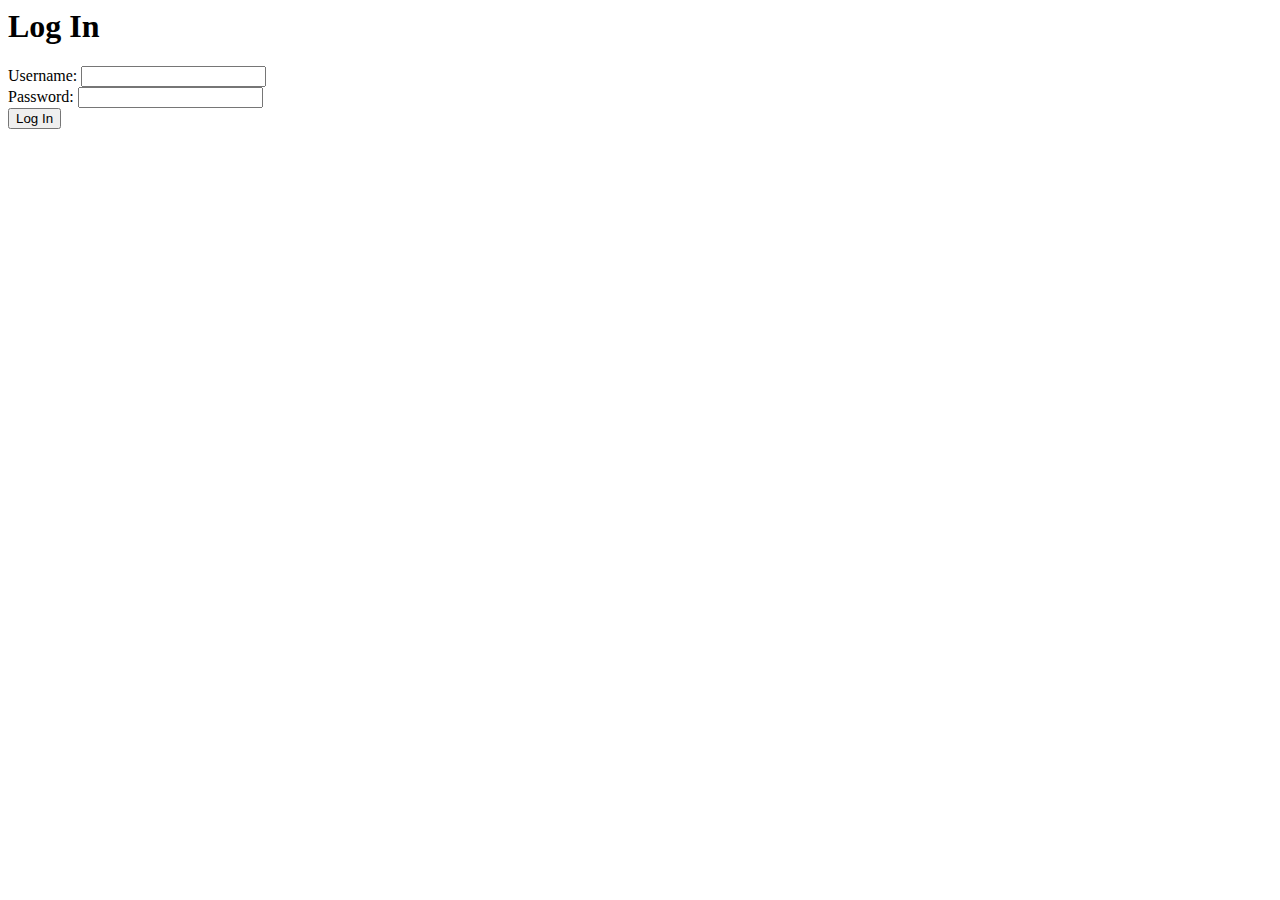
==== index.html @ 5673338b "Add HTML form" ====
<html>
  <h1>Log In</h1>
  <form action="login.php" method="post">
    <label for="username">Username: </label>
    <input type="username" required>
    <br>
    <label for="password">Password: </label>
    <input type="password" required>
    <br>
    <input type="submit" value="Log In">
  </form>
</html>
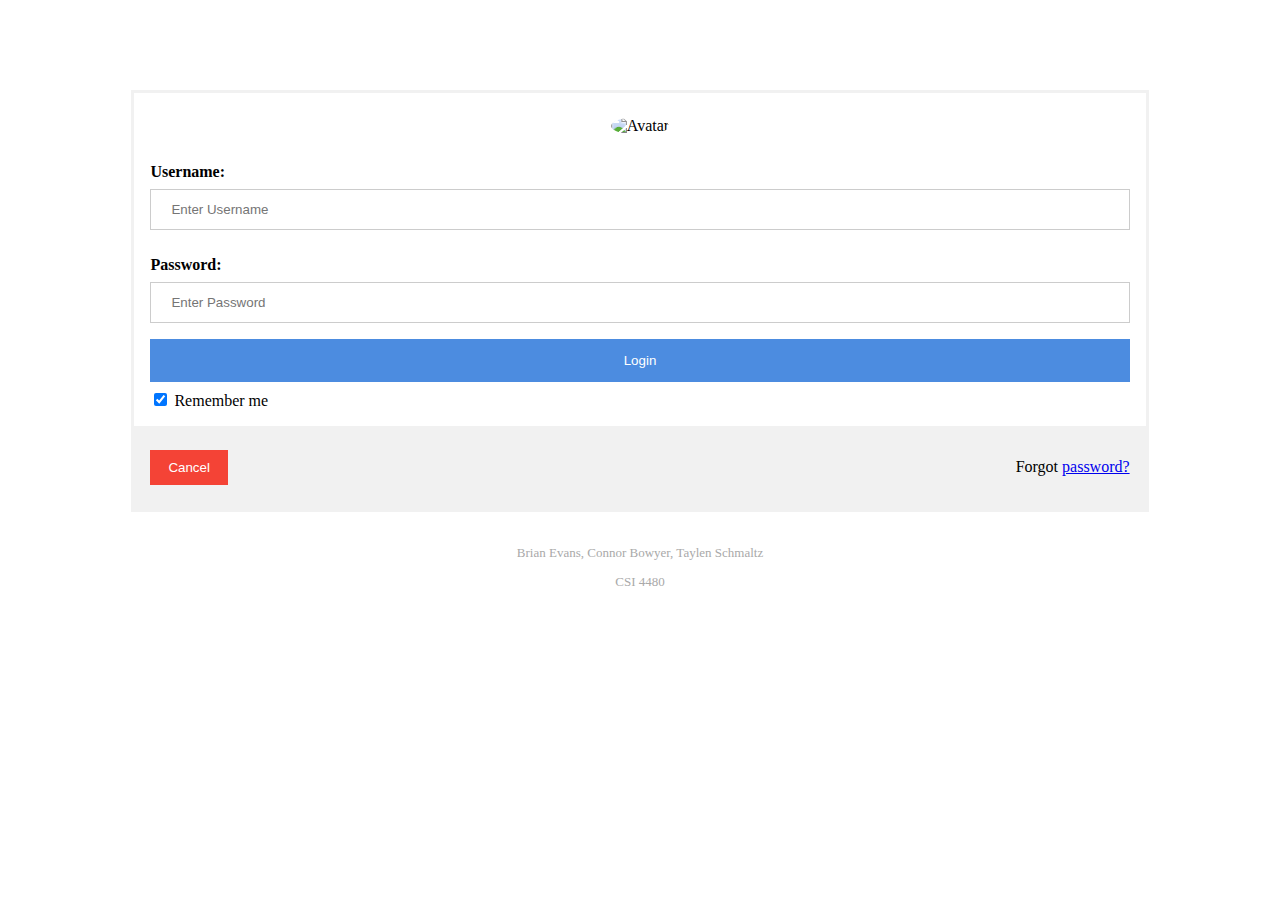
==== commit 1edd089c: "Add files via upload" ====
--- a/index.html
+++ b/index.html
@@ -1,12 +1,40 @@
-<html>
-  <h1>Log In</h1>
-  <form action="login.php" method="post">
-    <label for="username">Username: </label>
-    <input type="username" required>
-    <br>
-    <label for="password">Password: </label>
-    <input type="password" required>
-    <br>
-    <input type="submit" value="Log In">
-  </form>
-</html>
+<!DOCTYPE html>
+
+<head>
+    <link rel="stylesheet" href="style.css">
+</head>
+
+<body>
+
+    <form action="login.php" method="post">
+        <div class="imgcontainer">
+            <img src="logo.png" alt="Avatar" class="avatar">
+        </div>
+
+        <div class="container">
+            <label for="username"><b>Username:</b></label>
+            <input type="text" placeholder="Enter Username" name="uname" required>
+            <BR>
+            <label for="password"><b>Password:</b></label>
+            <input type="password" placeholder="Enter Password" name="psw" required>
+
+            <button type="submit" value="Log In">Login</button>
+            <label>
+            <input type="checkbox" checked="checked" name="remember"> Remember me
+          </label>
+        </div>
+
+        <div class="container" style="background-color:#f1f1f1">
+            <button type="button" class="cancelbtn">Cancel</button>
+            <span class="psw">Forgot 
+                <a href="one.html">password?</a>
+            </span>
+        </div>
+    </form>
+
+</body>
+
+<footer id="footer">
+    <p>Brian Evans, Connor Bowyer, Taylen Schmaltz</p>
+    <p> CSI 4480</p>
+</footer>--- a/style.css
+++ b/style.css
@@ -0,0 +1,92 @@
+/* Bordered form */
+
+form {
+    width: 80%;
+    display: table;
+    margin-top: 90px;
+    margin-left: auto;
+    margin-right: auto;
+    border: 3px solid #f1f1f1;
+}
+
+
+/* Full-width inputs */
+
+input[type=text],
+input[type=password] {
+    width: 100%;
+    padding: 12px 20px;
+    margin: 8px 0;
+    display: block;
+    border: 1px solid #ccc;
+    box-sizing: border-box;
+}
+
+
+/* Set a style for all buttons */
+
+button {
+    background-color: #4c8ce0;
+    color: white;
+    padding: 14px 20px;
+    margin: 8px 0;
+    border: none;
+    cursor: pointer;
+    width: 100%;
+}
+
+
+/* Add a hover effect for buttons */
+
+button:hover {
+    opacity: 0.8;
+}
+
+
+/* Extra style for the cancel button (red) */
+
+.cancelbtn {
+    width: auto;
+    padding: 10px 18px;
+    background-color: #f44336;
+}
+
+
+/* Center the avatar image inside this container */
+
+.imgcontainer {
+    text-align: center;
+    margin: 24px 0 12px 0;
+}
+
+
+/* Avatar image */
+
+img.avatar {
+    width: 40%;
+    border-radius: 50%;
+}
+
+
+/* Add padding to containers */
+
+.container {
+    padding: 16px;
+}
+
+
+/* The "Forgot password" text */
+
+span.psw {
+    float: right;
+    padding-top: 16px;
+}
+
+#footer {
+    padding-top: 20px;
+    font-size: 13px;
+    margin: auto;
+    display: block;
+    text-align: center;
+    color: darkgray;
+}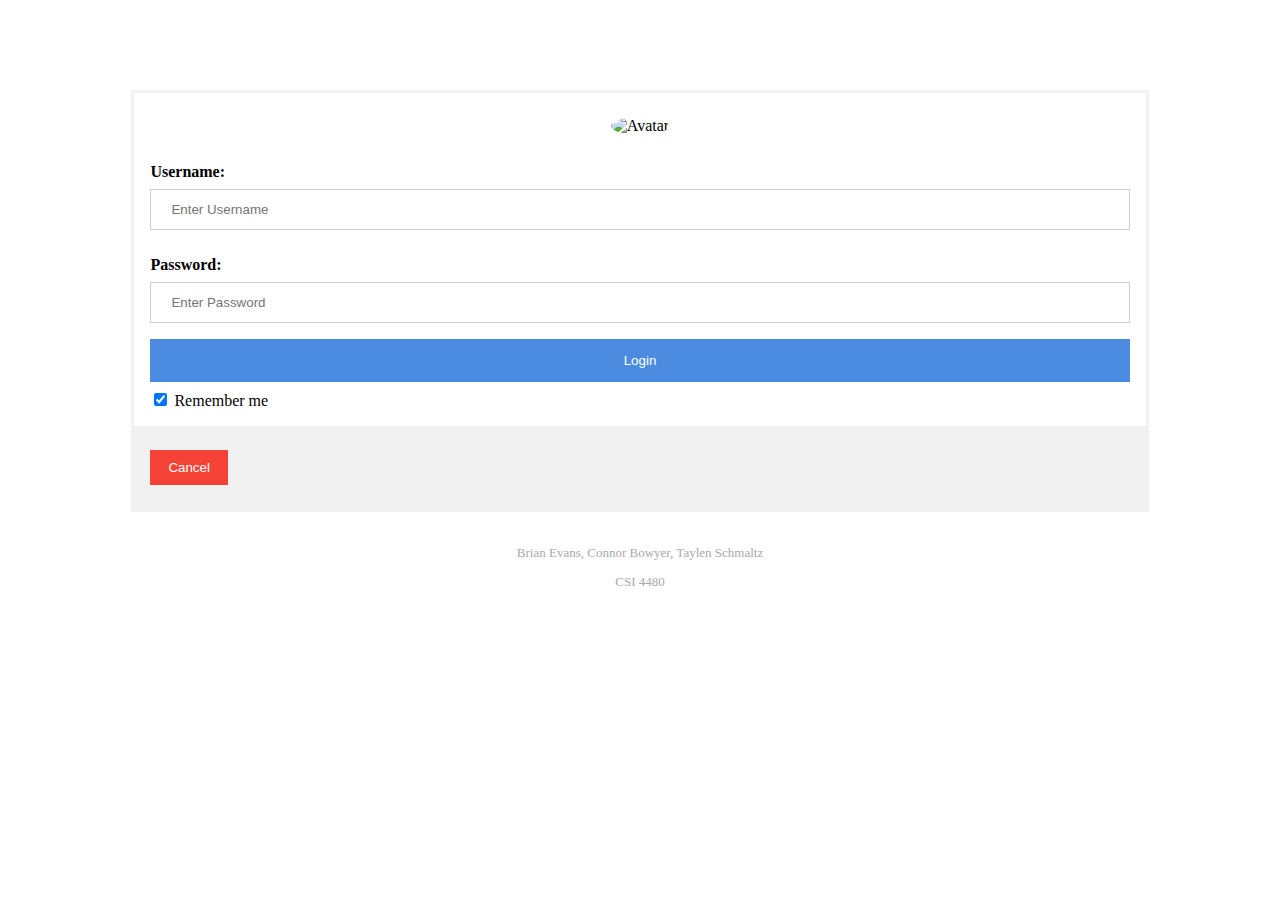
==== commit 715cf2c0: "Fix login PHP ID" ====
--- a/index.html
+++ b/index.html
@@ -6,17 +6,17 @@
 
 <body>
 
-    <form action="login.php" method="post">
+    <form action="check_login.php" method="post">
         <div class="imgcontainer">
             <img src="logo.png" alt="Avatar" class="avatar">
         </div>
 
         <div class="container">
-            <label for="username"><b>Username:</b></label>
-            <input type="text" placeholder="Enter Username" name="uname" required>
+            <label for="username"><b>Username: </b></label>
+            <input type="text" placeholder="Enter Username" id="username" name="username" required>
             <BR>
-            <label for="password"><b>Password:</b></label>
-            <input type="password" placeholder="Enter Password" name="psw" required>
+            <label for="password"><b>Password: </b></label>
+            <input type="password" placeholder="Enter Password" id="password" name="password" required>
 
             <button type="submit" value="Log In">Login</button>
             <label>
@@ -26,9 +26,6 @@
 
         <div class="container" style="background-color:#f1f1f1">
             <button type="button" class="cancelbtn">Cancel</button>
-            <span class="psw">Forgot 
-                <a href="one.html">password?</a>
-            </span>
         </div>
     </form>
 
@@ -37,4 +34,4 @@
 <footer id="footer">
     <p>Brian Evans, Connor Bowyer, Taylen Schmaltz</p>
     <p> CSI 4480</p>
-</footer>+</footer>
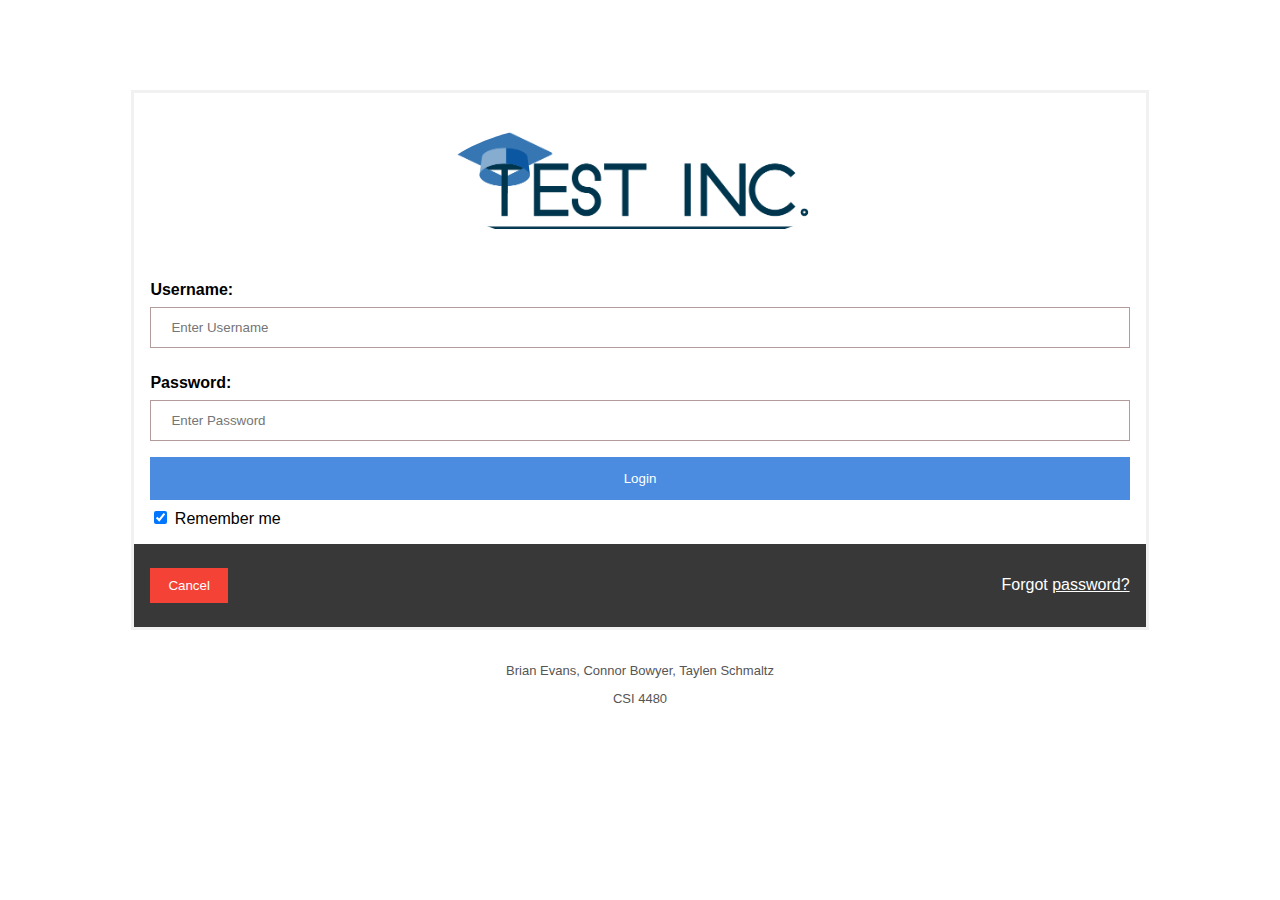
==== commit 6e5fdfe4: "Add files via upload" ====
--- a/index.html
+++ b/index.html
@@ -6,26 +6,28 @@
 
 <body>
 
-    <form action="check_login.php" method="post">
+    <form action="signin.html" method="post">
         <div class="imgcontainer">
             <img src="logo.png" alt="Avatar" class="avatar">
         </div>
 
-        <div class="container">
-            <label for="username"><b>Username: </b></label>
-            <input type="text" placeholder="Enter Username" id="username" name="username" required>
+        <div class="indexcontainer">
+            <label for="username"><b>Username:</b></label>
+            <input type="text" placeholder="Enter Username" name="uname" required>
             <BR>
-            <label for="password"><b>Password: </b></label>
-            <input type="password" placeholder="Enter Password" id="password" name="password" required>
-
+            <label for="password"><b>Password:</b></label>
+            <input type="password" placeholder="Enter Password" name="psw" required>
             <button type="submit" value="Log In">Login</button>
             <label>
             <input type="checkbox" checked="checked" name="remember"> Remember me
           </label>
         </div>
 
-        <div class="container" style="background-color:#f1f1f1">
+        <div class="indexcontainer" style="background-color:#383838">
             <button type="button" class="cancelbtn">Cancel</button>
+            <span class="psw" style="color:white">Forgot 
+                <a href="one.html" style="color:white">password?</a>
+            </span>
         </div>
     </form>
 
@@ -34,4 +36,4 @@
 <footer id="footer">
     <p>Brian Evans, Connor Bowyer, Taylen Schmaltz</p>
     <p> CSI 4480</p>
-</footer>
+</footer>--- a/style.css
+++ b/style.css
@@ -18,7 +18,7 @@
     padding: 12px 20px;
     margin: 8px 0;
     display: block;
-    border: 1px solid #ccc;
+    border: 1px solid rgb(179, 155, 155);
     box-sizing: border-box;
 }
 
@@ -70,7 +70,7 @@
 
 /* Add padding to containers */
 
-.container {
+.indexcontainer {
     padding: 16px;
 }
 
@@ -88,5 +88,200 @@
     margin: auto;
     display: block;
     text-align: center;
-    color: darkgray;
+    color: #555;
+}
+
+
+/* NAV BAR STYLE START BELOW */
+
+
+/* NAV BAR STYLE START BELOW */
+
+
+/* Create a top navigation bar with a black background color  */
+
+.topnav {
+    margin: 20px;
+    background-color: #383838;
+    overflow: hidden;
+    box-shadow: 0 8px 8px 0 #50505033;
+}
+
+
+/* Style the links inside the navigation bar */
+
+.topnav a {
+    float: left;
+    color: #ffffff;
+    text-align: center;
+    padding: 14px 16px;
+    text-decoration: none;
+    font-size: 22px;
+}
+
+
+/* Change the color of links on hover */
+
+.topnav a:hover {
+    background-color: #4c8ce0;
+    color: black;
+}
+
+
+/* Create a right-aligned (split) link inside the navigation bar */
+
+.topnav a.split {
+    float: right;
+    background-color: #4c8ce0;
+    color: white;
+}
+
+
+/* Three columns side by side */
+
+.column {
+    float: left;
+    width: 33.3%;
+    height: auto;
+}
+
+
+/* Add some shadows to create a card effect */
+
+.card {
+    margin: 21px;
+    padding: 5px;
+    box-shadow: 0 4px 8px 0 #50505033;
+}
+
+
+/* Some left and right padding inside the container */
+
+.container {
+    text-align: center;
+    padding: 0 46px;
+}
+
+
+/* Clear floats */
+
+.container::after,
+.row::after {
+    content: "";
+    clear: both;
+    display: table;
+}
+
+.title {
+    color: rgb(78, 78, 78);
+}
+
+.button {
+    border: none;
+    outline: 0;
+    display: inline-block;
+    padding: 8px;
+    color: white;
+    background-color: #4c8ce0;
+    text-align: center;
+    cursor: pointer;
+    width: 100%;
+}
+
+.button:hover {
+    background-color: #555;
+}
+
+ul {
+    list-style-type: none;
+}
+
+body {
+    font-family: Verdana, sans-serif;
+}
+
+
+/* Month header */
+
+.month {
+    padding: 20px 25px;
+    background: #1abc9c;
+    text-align: center;
+}
+
+
+/* Month list */
+
+.month ul {
+    margin: 0;
+    padding: 0;
+}
+
+.month ul li {
+    color: white;
+    font-size: 20px;
+    text-transform: uppercase;
+    letter-spacing: 3px;
+}
+
+
+/* Previous button inside month header */
+
+.month .prev {
+    float: left;
+    padding-top: 10px;
+}
+
+
+/* Next button */
+
+.month .next {
+    float: right;
+    padding-top: 10px;
+}
+
+
+/* Weekdays (Mon-Sun) */
+
+.weekdays {
+    margin: 0;
+    padding: 10px 0;
+    font-size: 14px;
+    ;
+    background-color: #ddd;
+}
+
+.weekdays li {
+    display: inline-block;
+    width: 10.5%;
+    color: #666;
+    text-align: center;
+}
+
+
+/* Days (1-31) */
+
+.days {
+    padding: 10px 0;
+    background: #eee;
+    margin: 0;
+}
+
+.days li {
+    list-style-type: none;
+    display: inline-block;
+    width: 13.1%;
+    text-align: center;
+    margin-bottom: 5px;
+    font-size: 11px;
+    color: #777;
+}
+
+
+/* Highlight the "current" day */
+
+.days li .active {
+    padding: 5px;
+    background: #1abc9c;
+    color: white !important
 }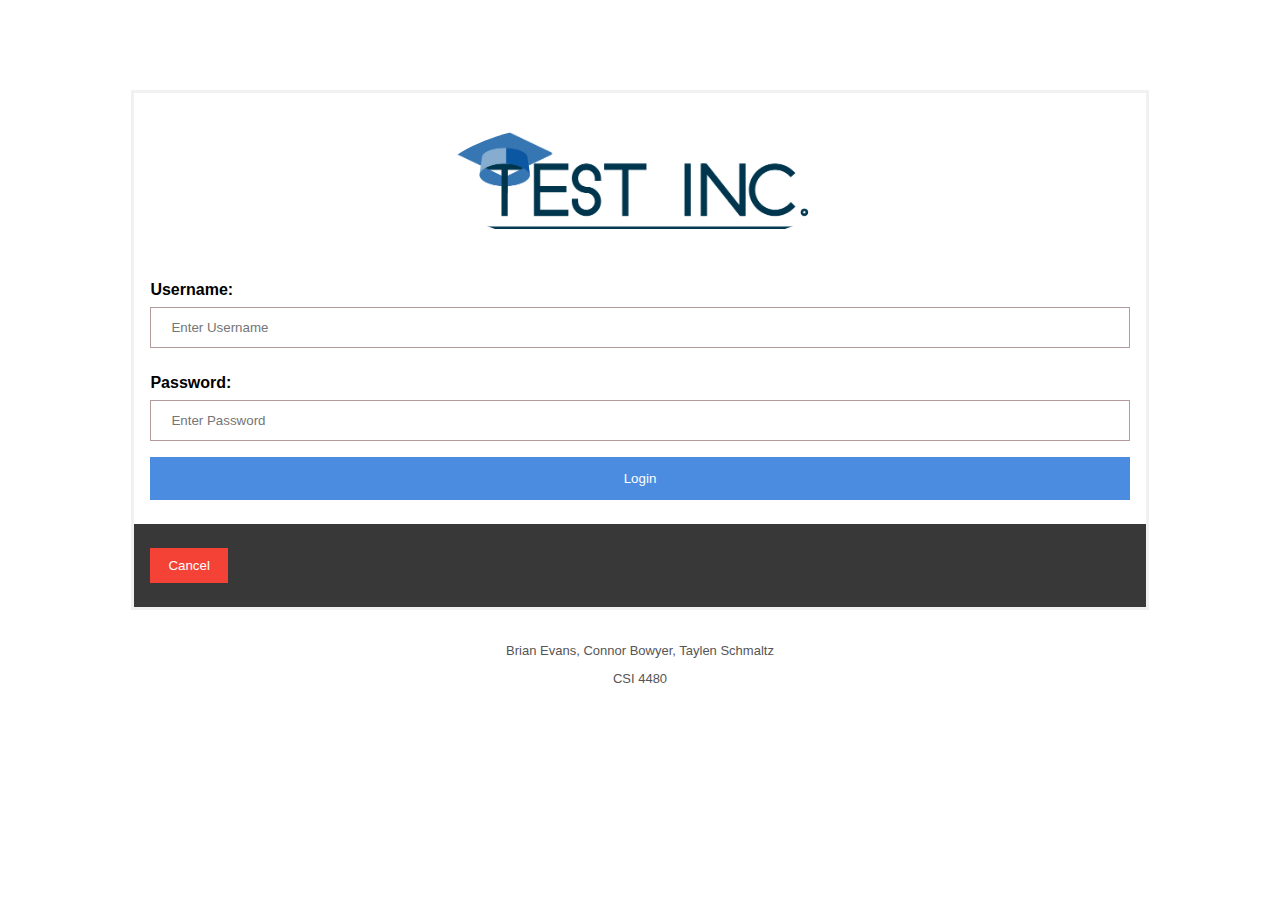
==== commit 71f3e441: "Fix PHP calls" ====
--- a/index.html
+++ b/index.html
@@ -6,28 +6,22 @@
 
 <body>
 
-    <form action="signin.html" method="post">
+    <form action="check_login.php" method="post">
         <div class="imgcontainer">
             <img src="logo.png" alt="Avatar" class="avatar">
         </div>
 
         <div class="indexcontainer">
-            <label for="username"><b>Username:</b></label>
-            <input type="text" placeholder="Enter Username" name="uname" required>
+            <label for="username"><b>Username: </b></label>
+            <input type="text" placeholder="Enter Username" name="username" required>
             <BR>
-            <label for="password"><b>Password:</b></label>
-            <input type="password" placeholder="Enter Password" name="psw" required>
+            <label for="password"><b>Password: </b></label>
+            <input type="password" placeholder="Enter Password" name="password" required>
             <button type="submit" value="Log In">Login</button>
-            <label>
-            <input type="checkbox" checked="checked" name="remember"> Remember me
-          </label>
         </div>
 
         <div class="indexcontainer" style="background-color:#383838">
-            <button type="button" class="cancelbtn">Cancel</button>
-            <span class="psw" style="color:white">Forgot 
-                <a href="one.html" style="color:white">password?</a>
-            </span>
+            <button type="reset" class="cancelbtn">Cancel</button>
         </div>
     </form>
 
@@ -36,4 +30,4 @@
 <footer id="footer">
     <p>Brian Evans, Connor Bowyer, Taylen Schmaltz</p>
     <p> CSI 4480</p>
-</footer>+</footer>
